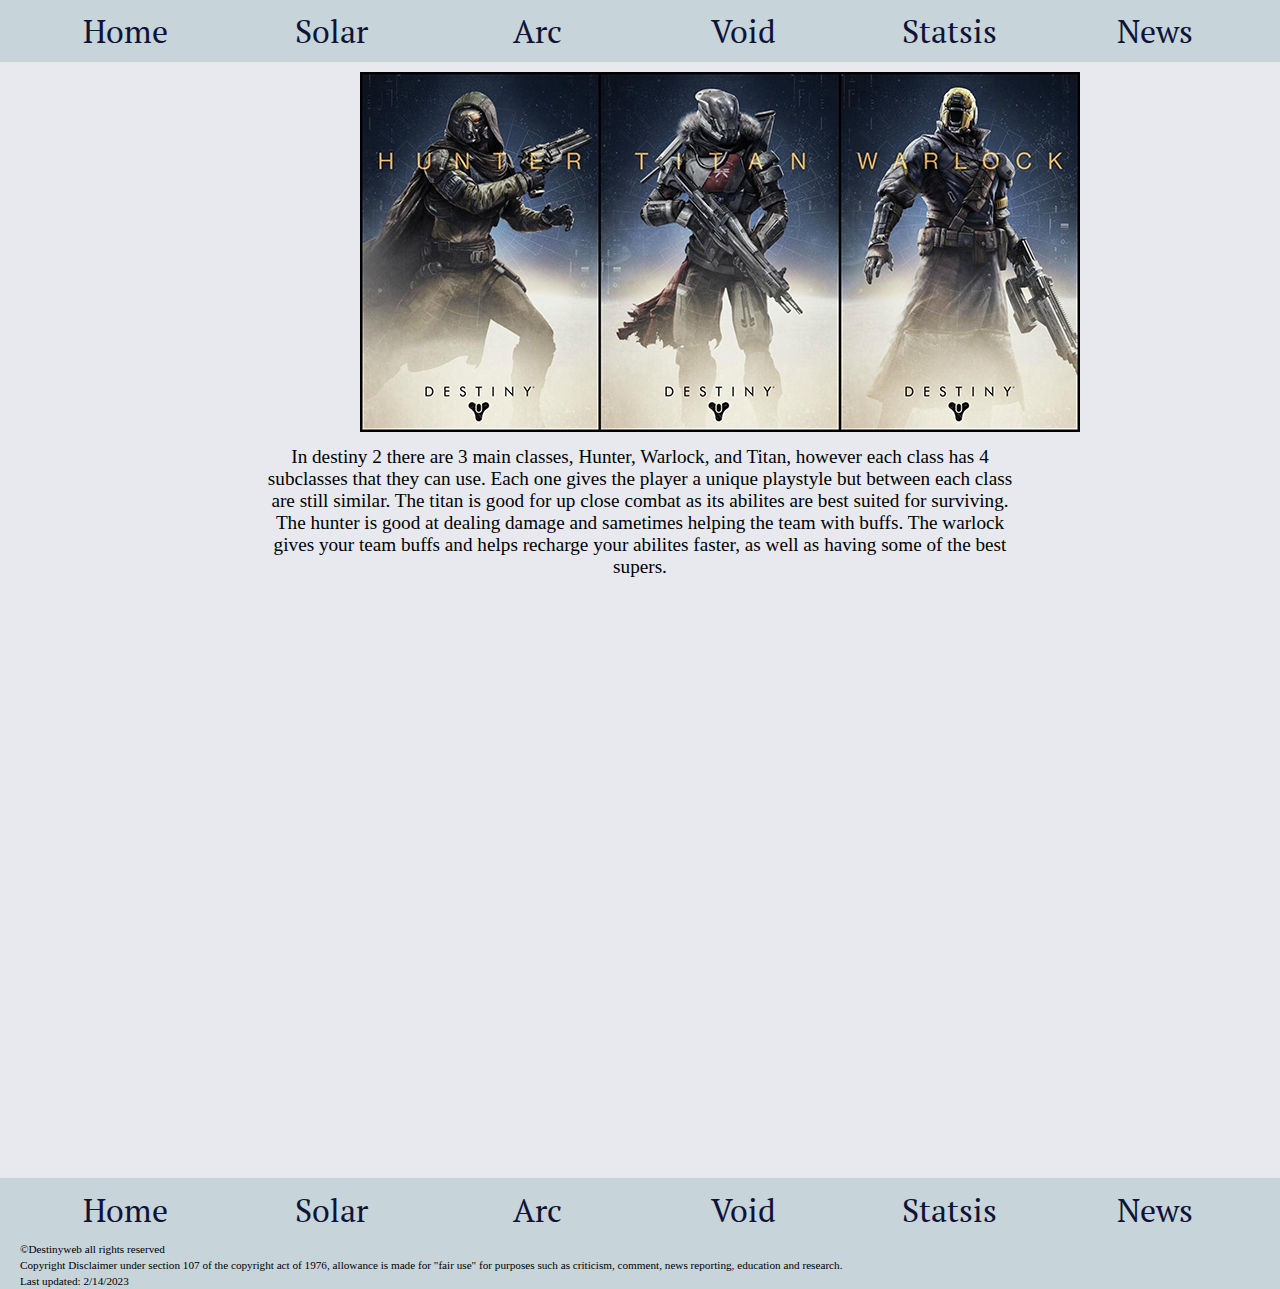
==== destiny/index.html @ fcd8ed78 "rrrr" ====
<!doctype html>
<html>
<head>
<link rel="stylesheet" href="css/styles.css">
<meta charset="utf-8">
<title>Destiny 2</title>
</head>

<body>
	
	<header class="logo">
	
	
	</header>
	
	<nav>
		<ul>
			<a href="index.html"><li>Home</li></a>
			<a href="solar.html"><li>Solar</li></a>
			<a href="arc.html"><li>Arc</li></a>
			<a href="void.html"><li>Void</li></a>
			<a href="stasis.html"><li>Statsis</li></a>
			<a href="news.html"><li>News</li></a>
		</ul>
	</nav>
	
	<main>
		
		<img src="images/destinyhome.png" alt="" >
		
		<p>In destiny 2 there are 3 main classes, Hunter, Warlock, and Titan, however each class has 4 subclasses that they can use. Each one gives the player a unique playstyle but between each class are still similar. The titan is good for up close combat as its abilites are best suited for surviving. The hunter is good at dealing damage and sametimes helping the team with buffs. The warlock gives your team buffs and helps recharge your abilites faster, as well as having some of the best supers.</p>
	
	
	
	</main>
	
	
	<footer>
		<nav class="fnav">
		<ul>
			<a href="index.html"><li>Home</li></a>
			<a href="solar.html"><li>Solar</li></a>
			<a href="arc.html"><li>Arc</li></a>
			<a href="void.html"><li>Void</li></a>
			<a href="stasis.html"><li>Statsis</li></a>
			<a href="news.html"><li>News</li></a>
		</ul>
	</nav>
		
				<blockquote class="copyright">©Destinyweb all rights reserved</blockquote>
    	<blockquote class="copyright">Copyright Disclaimer under section 107 of the copyright act of 1976, allowance is made for "fair use" for purposes such as criticism, comment, news reporting, education and research.</blockquote>
    	<blockquote class="copyright">Last updated: 2/14/2023</blockquote>
		
	
	
	</footer>
	
	
	
	
</body>
</html>
---- destiny/css/styles.css ----
/* CSS Document */

@import url('https://fonts.googleapis.com/css2?family=PT+Serif&display=swap');
/*font-family: 'PT Serif', serif;*/




*, *:before, *:after {
    box-sizing: inherit;
    padding: 0;
    margin:0;
    border:0;
}

body {
	background-color:#E7E9EF;
}


nav {
	width:100%;
}

nav a:hover {
	color:#706F9F;
}

nav ul {
	display:block;
	text-align: center;
}

nav ul li {
	display:inline-block;
	list-style-type: none;
	width:15%;
	margin-top:.8%;
	margin-bottom:.8%;
}

li {
	
}

ul {
	list-style-type: none;
	width:100%;
	background-color:#C7D4D9;
}

ul li {
	display:inline-block;
}

a {
	color:#0F1338;
	font-size:2em;
	padding:5px;
	font-family: 'PT Serif', serif;
}

img {
	padding:10px;
	padding-left: 360px;
}

p {
	text-align:center;
	width:60%;
	padding-left:20%;
	font-size:1.2em;
}

.strand {
	padding:30px;
	padding-bottom:10px;
	padding-left: 360px;
}

h2 {
	padding-top: 50px;
	text-align: center;
}

form {
	padding-top:40px;
	text-align: center;
}










.fnav {
	margin-top:600px;
}

.copyright {
	font-size:0.7em;
}

blockquote {
	background-color:#C7D4D9;
	padding:2px;
	padding-left:20px;
}
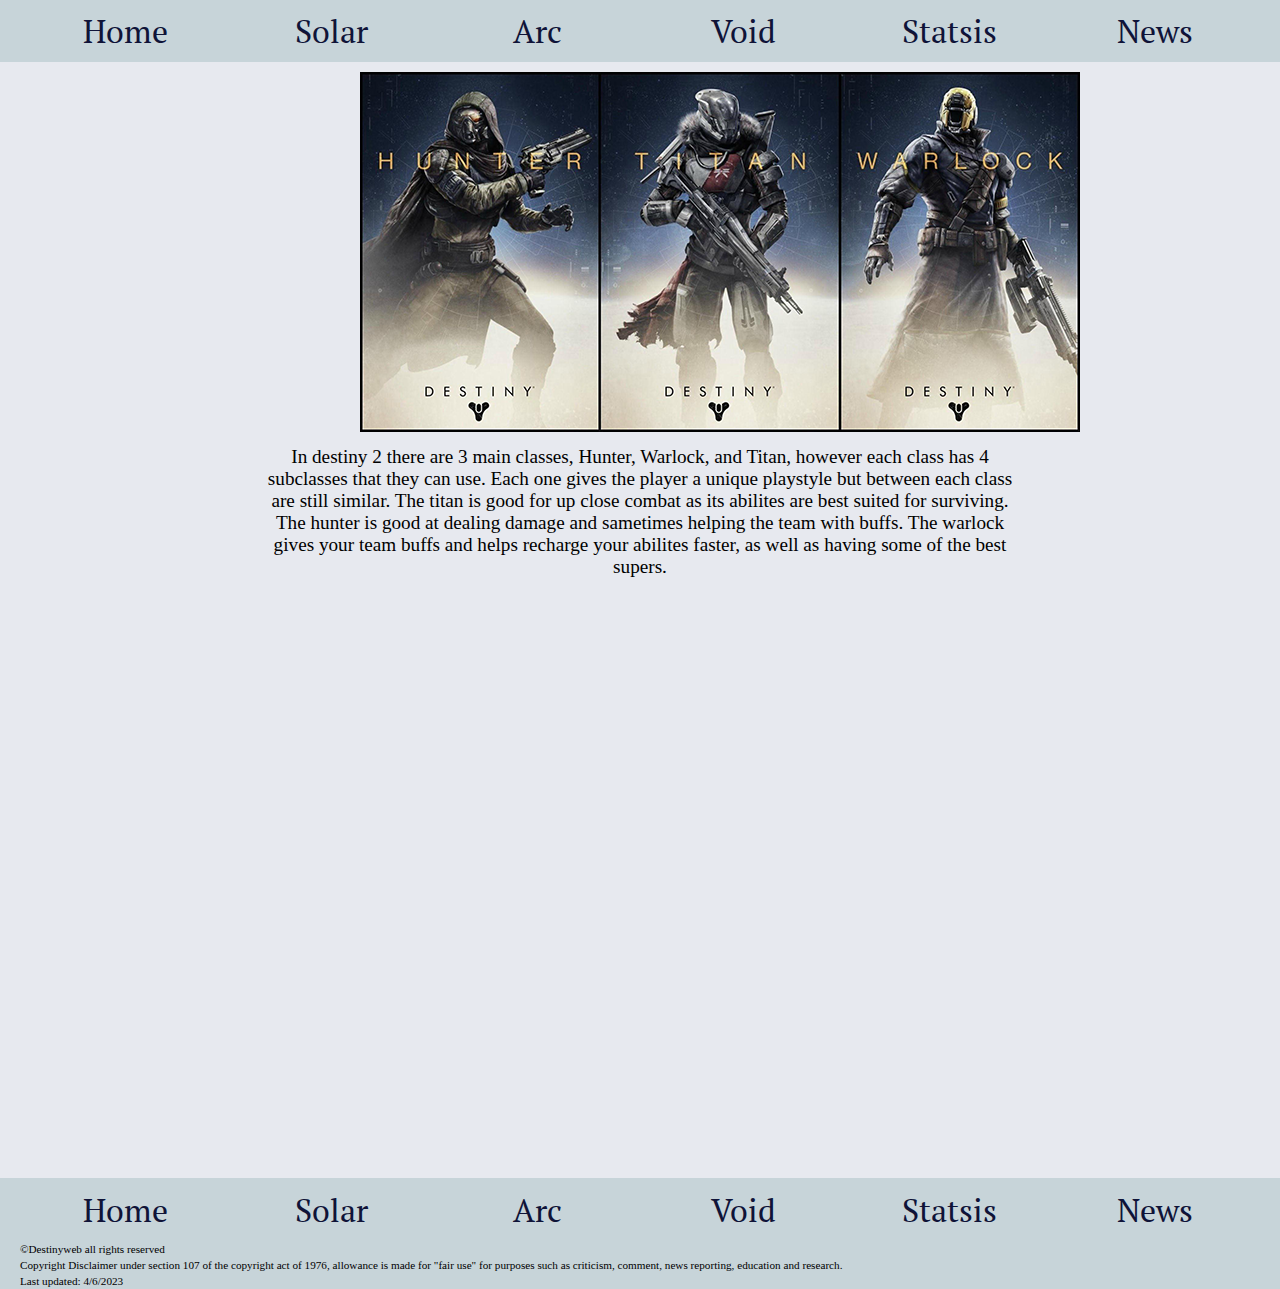
==== commit 74505b79: "rrrr" ====
--- a/destiny/index.html
+++ b/destiny/index.html
@@ -49,7 +49,7 @@
 		
 				<blockquote class="copyright">©Destinyweb all rights reserved</blockquote>
     	<blockquote class="copyright">Copyright Disclaimer under section 107 of the copyright act of 1976, allowance is made for "fair use" for purposes such as criticism, comment, news reporting, education and research.</blockquote>
-    	<blockquote class="copyright">Last updated: 2/14/2023</blockquote>
+    	<blockquote class="copyright">Last updated: 4/6/2023</blockquote>
 		
 	
 	
